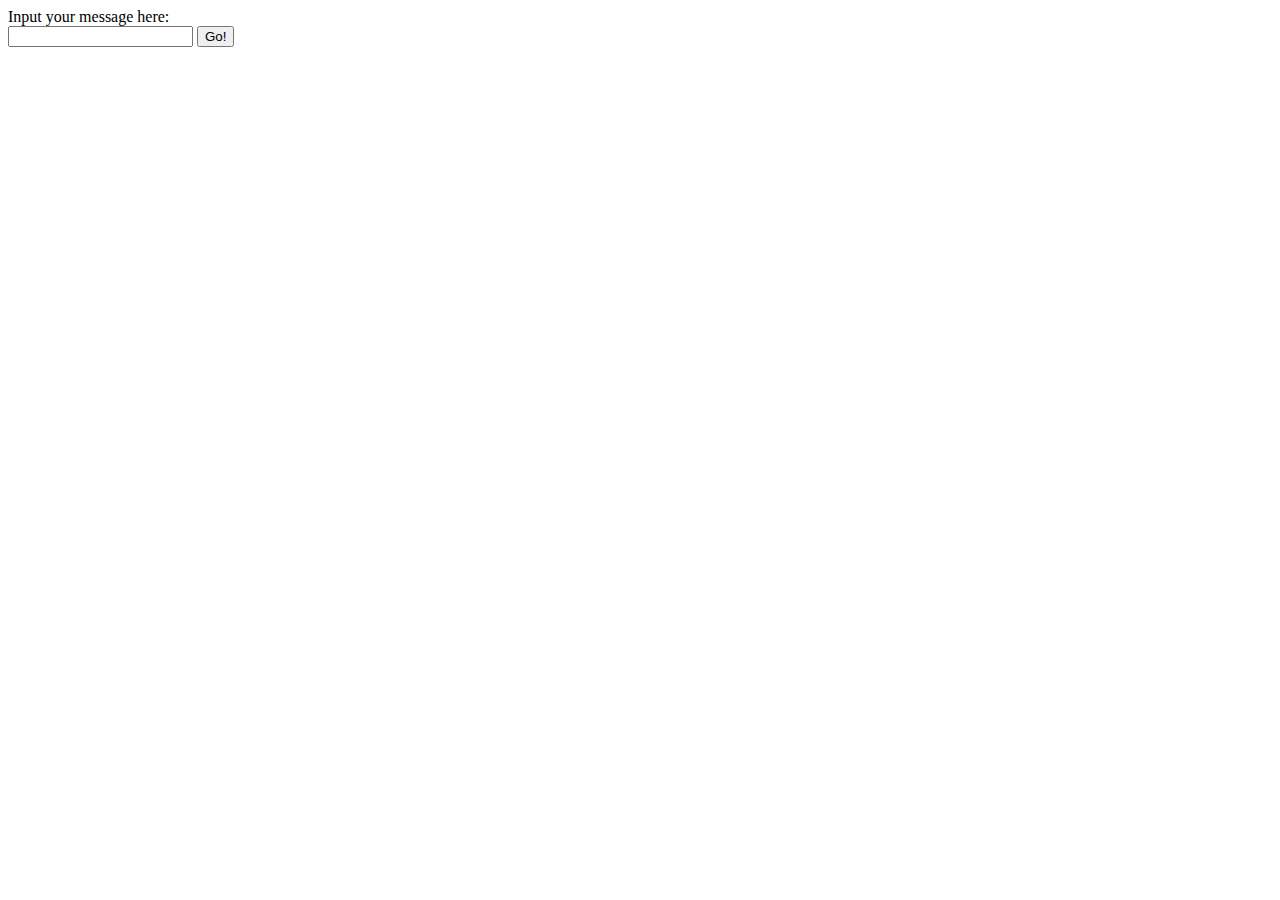
==== proj2/index.html @ 0ed52c8d "allow user message input on screen" ====
<!DOCTYPE html>

<html>

<head>
	<meta charset="utf-8" />
	<title>Map Chat</title>
	
</head>

<script>

// retrieves message from text box, and prints it out on the screen
function retrieveMessage() {

	var message = document.getElementById("message").value;
	document.getElementById("output").innerHTML = message;

}


</script>

<body>

	<!--takes in a message from the user, then JavaScript manipulates it-->
	Input your message here: <br>
	<input type="text" id="message">
	
	<button onclick="retrieveMessage()">Go!</button>
	
	<div id="output"></div>

</body>

</html>
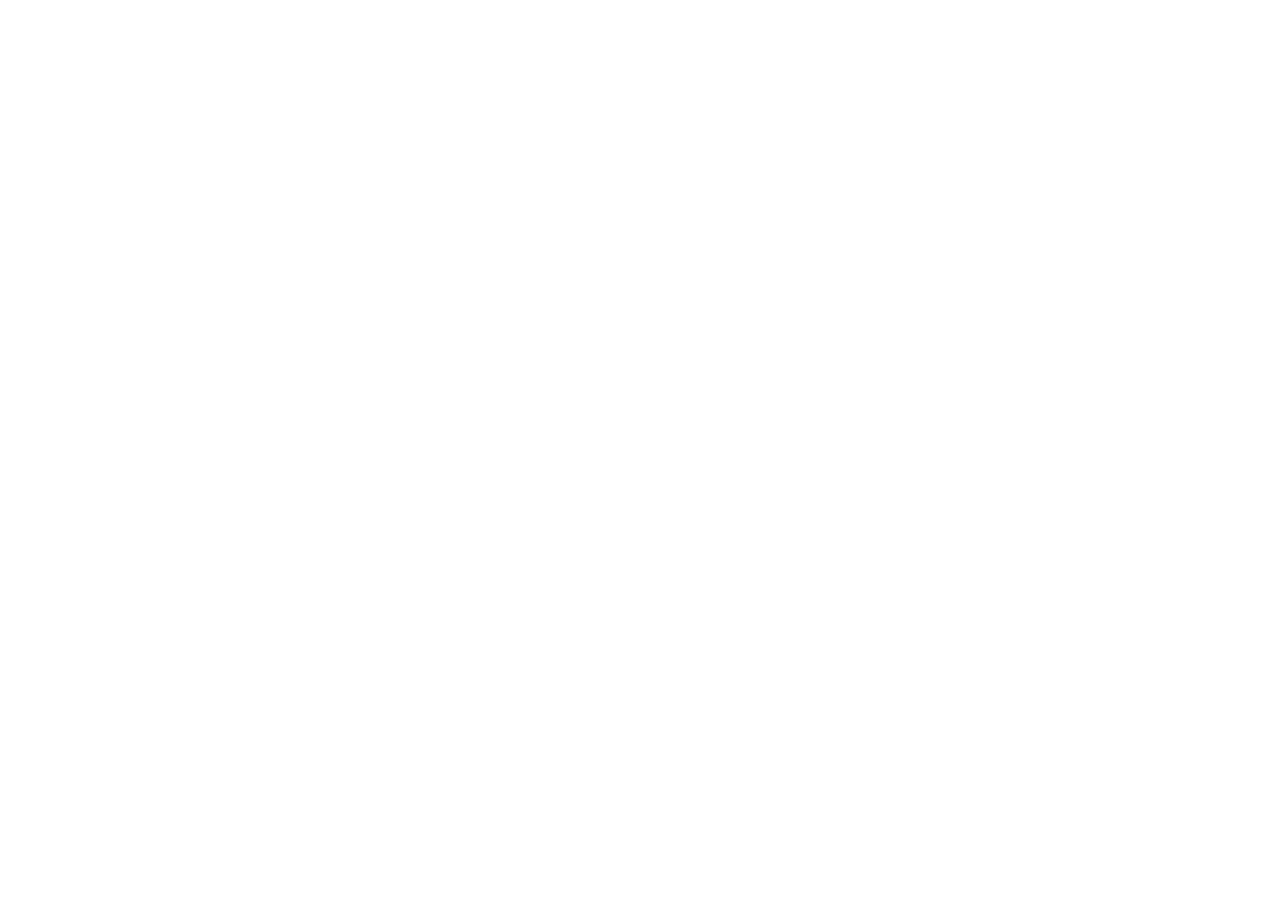
==== commit 946a73d2: "add markers and infowindows for each student" ====
--- a/proj2/index.html
+++ b/proj2/index.html
@@ -5,31 +5,154 @@
 <head>
 	<meta charset="utf-8" />
 	<title>Map Chat</title>
+	<meta name="viewport" content="initial-scale=1.0, user-scalable=no" />
+	<script type="text/javascript" src="https://maps.googleapis.com/maps/api/js?sensor=true&v=3"></script>
+	<link rel="stylesheet" href="style.css" />
 	
 </head>
 
 <script>
 
-// retrieves message from text box, and prints it out on the screen
+// retrieves message from text box and prints it out on the screen, gets location and prints it on screen, 
+// and gets the location of all other students from datastore and prints on screen
 function retrieveMessage() {
 
-	var message = document.getElementById("message").value;
-	document.getElementById("output").innerHTML = message;
+	navigator.geolocation.getCurrentPosition(function(position) {
+
+		// retrieves message input by user
+		var mess = "Hello!";
+
+		// determines the location of the user, and puts that location into 
+		// storage by google map
+		var longitude = position.coords.longitude;
+		var latitude = position.coords.latitude;
+
+		// creates new HTTP request object 
+		// this will be used to get info from server
+		var myRequest = new XMLHttpRequest();
+
+		// parses the data when it has been returned from the server
+		myRequest.onreadystatechange = function() {
+	
+			if (myRequest.readyState == 4 && myRequest.status == 200) {
+		
+				var data = JSON.parse(myRequest.responseText);
+				print(data, latitude, longitude, mess);
+	
+			} 
+
+			//PUT IN IF STATEMENT HERE
+
+		}
+
+		// sends user information to post to server
+		myRequest.open("POST", "https://secret-about-box.herokuapp.com/sendLocation", true);
+		myRequest.setRequestHeader("Content-type","application/x-www-form-urlencoded");
+
+		// make sure all information is in string format
+		var YOUR_LATITUDE = latitude.toString();
+		var YOUR_LONGITUDE = longitude.toString();
+		var sendMessage = "login=LeaAmmerman&lat=" + YOUR_LATITUDE + "&lng=" + YOUR_LONGITUDE + "&message=" + mess;		
+		myRequest.send(sendMessage);
+				
+	});
+
+	
 
 }
 
+function print(data, lat, long, mess) {	
+
+	// put lat long position in storage
+	var me = new google.maps.LatLng(lat, long);
+	
+	// set preferences for how the screen loads 
+	var screen_preference = {
+		
+		zoom: 13,
+		center: me,
+		mapTypeId: google.maps.MapTypeId.ROADMAP
+	};
+
+	var content = "Name: LeaAmmerman";
+
+	// set up variables needed for google map function
+	var map;
+	var marker;
+	var infowindow = new google.maps.InfoWindow();
+	var name = "LeaAmmerman";
+
+	// initialize new google map 
+	map = new google.maps.Map(document.getElementById("canvas"), screen_preference);
+
+	// put myself on the map
+	map.panTo(me);
+
+	// create marker for self 
+	var marker = new google.maps.Marker({
+		position: me,
+		title: name
+	});
+	marker.setMap(map);
+
+	// open info window when user clicks on window
+	google.maps.event.addListener(marker, 'click', function() {
+		infowindow.setContent(name);
+		infowindow.open(map, this);
+	});
+	
+	var out = "  ";
+	
+	// define toRad()
+	Number.prototype.toRad = function () {
+		return this * Math.PI / 180;
+	}
+
+	// iterate through haversine calculation for each classmate
+	for (i = 0; i < data.length; i++) {
+		if (data[i].user != "LeaAmmerman") {
+		// Use the haversine formula to calculate the distance between self and other
+		// classmates 
+		var lat2 = data[i].lat;
+		var long2 = data[i].lng;
+		var R = 6371;
+
+		var x1 = lat2 - lat;
+		var dLat = x1.toRad();
+		var x2 = long2 - long;
+		var dLong = x2.toRad();
+		var a = Math.sin(dLat/2) * Math.sin(dLat/2) + Math.cos(lat.toRad()) * Math.cos(lat2.toRad()) * Math.sin(dLong/2) * Math.sin(dLong/2);
+		var c = 2 * Math.atan2(Math.sqrt(a), Math.sqrt(1-a));
+		var distance = R * c;
+		var DISTANCE = distance.toString();
+
+		//print other students' markers to the map
+		var student = new google.maps.LatLng(lat2, long2);
+		var marker = new google.maps.Marker({
+			position: student,
+			title: data[i].login
+		});
+		marker.setMap(map);
+		
+		// concatonate info for info window
+		var StudentContent = "Name: " + data[i].login + '<br>' + "Message: " + data[i].message + '<br>' + "Distance: " + DISTANCE;
+
+		// open info window when user clicks on window
+		google.maps.event.addListener(marker, 'click', function() {
+			infowindow.setContent(StudentContent);
+			infowindow.open(map, this);
+		});
+
+		}
+	
+	}	
+}
 
 </script>
 
-<body>
+<body onload="retrieveMessage()">
 
-	<!--takes in a message from the user, then JavaScript manipulates it-->
-	Input your message here: <br>
-	<input type="text" id="message">
-	
-	<button onclick="retrieveMessage()">Go!</button>
-	
-	<div id="output"></div>
+	<div id="canvas"><div/>
 
 </body>
 
